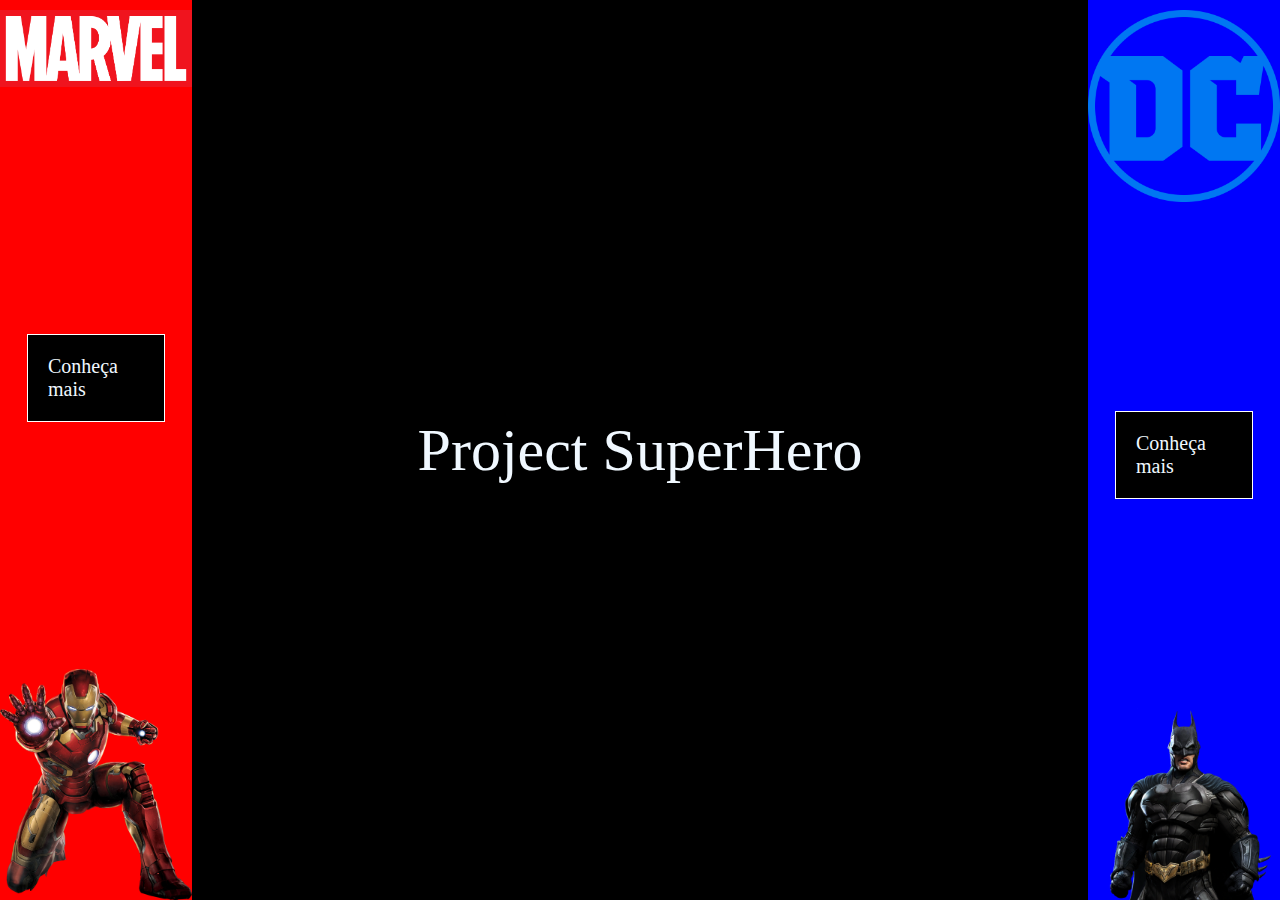
==== index.html @ a9c987f0 "Reeuploandando os arquivos" ====
<!DOCTYPE html>
<html lang="pt-br">

<head>
    <meta charset="UTF-8">
    <meta http-equiv="X-UA-Compatible" content="IE=edge">
    <meta name="viewport" content="width=device-width, initial-scale=1.0">
    <title>Project SuperHero</title>
    <link rel="icon" href="imagens/escudo cap américa.png">
    <link rel="stylesheet" href="estilo_p_incial.css">
</head>

<body>
    <div id="principal">
        <div id="lado-marvel">
            <img src="imagens/marvel logo.png" alt="logo da Marvel">
            <span>
            <a href="marvel.html">Conheça mais</a>
            </span>
            <img src="imagens/iron man.png" alt="imagem do homem de ferro">
        </div>

        <div id="centro">
            <p>Project SuperHero</p> 
        </div>

        <div id="lado-dc">
            <img src="imagens/dc logo.png" alt="logo da DC">
            <span>
            <a href="dc.html">Conheça mais</a>
            </span>
            <img src="imagens/batman.png" alt="imagem do batman">
        </div>
    </div>
</body>

</html>
---- estilo_p_incial.css ----
html, body 
{
    height: 100%;
    margin: 0px;
}
#principal
{
    display: flex;
    height: 100%;
    width: 100%;
    
}
#lado-marvel
{
    background-color: red;
    width: 15%;
    display: flex;
    justify-content: space-between;
    flex-direction: column;
    align-items: center;
    padding-top: 10px;
}
#lado-dc
{
    background-color: blue;
    width: 15%;;
    display: flex;
    justify-content: space-between;
    flex-direction: column;
    align-items: center;
    padding-top: 10px;
}
#centro
{
    background-color: black;
    width: 70%;
    display: flex;
    justify-content: space-around;
    flex-direction: column;
    align-items: center;

}
#principal img
{
    width: 100%;
}
#centro p
{
    color: aliceblue;
    font-size: 60px;
}
#principal span
{
    display: flex;
    justify-content: center;
    width: 50%;
    padding: 20px;
    background-color: black;
    border: solid 1px white;

}
#principal span a
{
    color: aliceblue;
    text-decoration: none;
    font-size: 20px ;
}
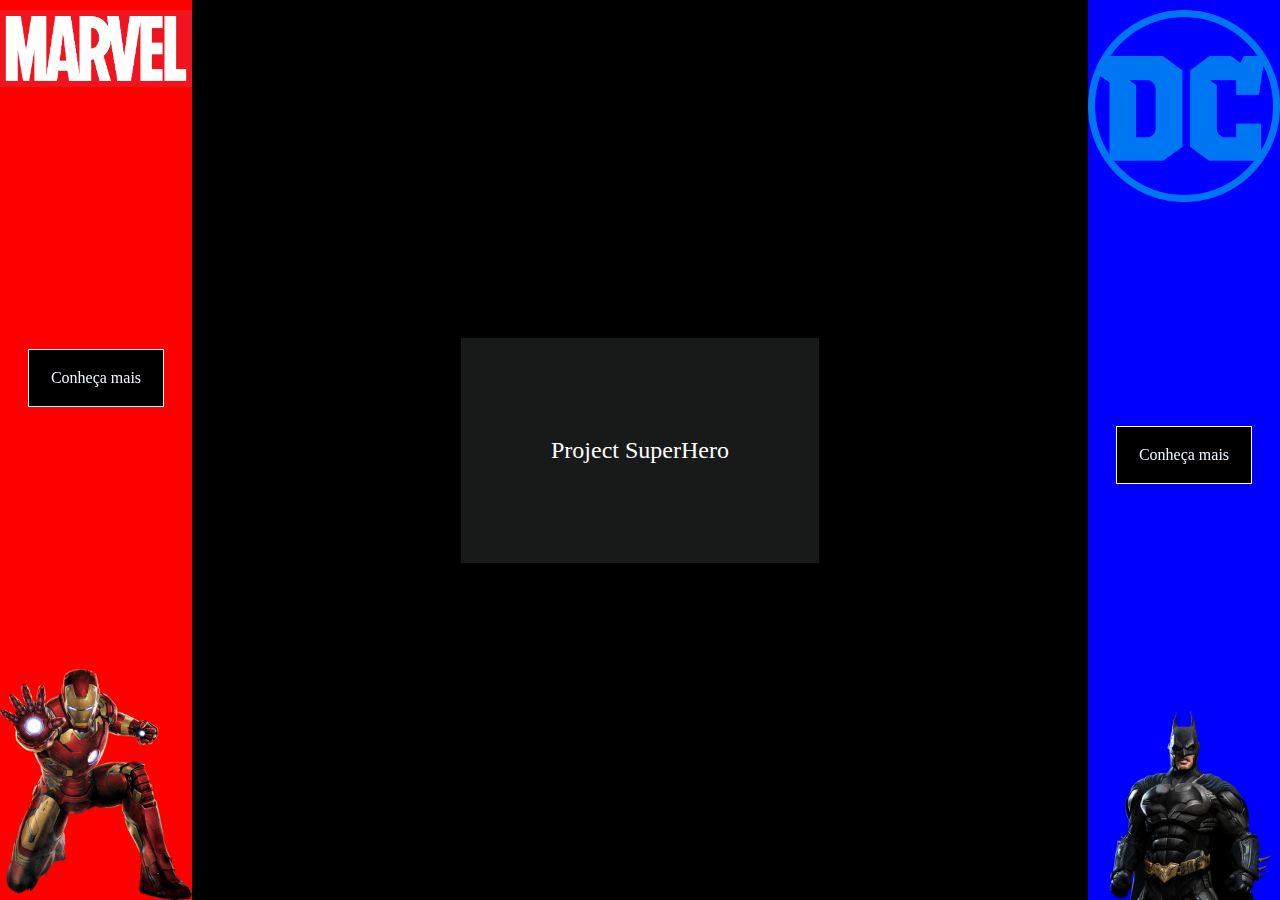
==== commit 4162b489: "Colocando video de fundo e aprimorando responsividade" ====
--- a/index.html
+++ b/index.html
@@ -12,21 +12,24 @@
 
 <body>
     <div id="principal">
-        <div id="lado-marvel">
+        <div id="lado-marvel" class="laterais">
             <img src="imagens/marvel logo.png" alt="logo da Marvel">
-            <span>
+            <span class="botao">
             <a href="marvel.html">Conheça mais</a>
             </span>
             <img src="imagens/iron man.png" alt="imagem do homem de ferro">
         </div>
 
         <div id="centro">
-            <p>Project SuperHero</p> 
+            <video src="videos/Cena final ultimato.mp4" autoplay muted></video>
+            <span class="content">
+                <p>Project SuperHero</p>
+            </span>
         </div>
 
-        <div id="lado-dc">
+        <div id="lado-dc" class="laterais">
             <img src="imagens/dc logo.png" alt="logo da DC">
-            <span>
+            <span class="botao">
             <a href="dc.html">Conheça mais</a>
             </span>
             <img src="imagens/batman.png" alt="imagem do batman">
--- a/estilo_p_incial.css
+++ b/estilo_p_incial.css
@@ -1,67 +1,185 @@
-html, body 
-{
+html,
+body {
     height: 100%;
     margin: 0px;
 }
-#principal
-{
-    display: flex;
-    height: 100%;
-    width: 100%;
-    
+
+@media (min-width: 700px) {
+    #principal {
+        display: flex;
+        height: 100%;
+        width: 100%;
+    }
+
+    .laterais {
+        width: 15%;
+        display: flex;
+        justify-content: space-between;
+        flex-direction: column;
+        align-items: center;
+        padding-top: 10px;
+    }
+
+    #lado-marvel {
+        background-color: red;
+    }
+
+    #lado-dc {
+        background-color: blue;
+    }
+
+    #centro {
+        position: relative;
+        background-color: black;
+        width: 70%;
+        display: flex;
+        justify-content: center;
+        align-items: center;
+        overflow: hidden;
+        z-index: -1;
+
+    }
+
+    #principal img {
+        width: 100%;
+    }
+
+    .botao {
+        display: flex;
+        justify-content: center;
+        width: 50%;
+        padding: 10%;
+        background-color: black;
+        border: solid 1px white;
+        position: relative;
+
+    }
+
+    .botao a {
+        color: aliceblue;
+        text-decoration: none;
+        font-size: 1em;
+    }
+
+    #centro video {
+        position: fixed;
+        top: 0;
+        left: 0;
+        object-fit: cover;
+        height: 100%;
+    }
+
+    #centro .content {
+        z-index: 0;
+        width: 40%;
+        height: 25%;
+        background-color: rgba(91, 97, 97, 0.26);
+        text-align: center;
+        display: flex;
+        flex-direction: column;
+        justify-content: center;
+    }
+
+    #centro .content p {
+        font-size: 1.5em;
+        color: #ffff;
+    }
 }
-#lado-marvel
-{
-    background-color: red;
-    width: 15%;
-    display: flex;
-    justify-content: space-between;
-    flex-direction: column;
-    align-items: center;
-    padding-top: 10px;
+@media (max-width: 699px){
+    #principal {
+        display: flex;
+        height: 100%;
+        width: 100%;
+        flex-direction: column;
+        position: relative;
+    }
+
+    .laterais {
+        width: 100%;
+        height: 15%;
+        display: flex;
+        justify-content: space-between;
+        flex-direction: row;
+        align-items: center;
+    }
+
+    #lado-marvel {
+        background-color: red;
+    }
+
+    #lado-dc {
+        background-color: blue;
+    }
+
+    #centro {
+        background-color: black;
+        height: 70%;
+        display: flex;
+        justify-content: space-around;
+        flex-direction: column;
+        align-items: center;
+        overflow: hidden;
+        z-index: -1;
+        position: relative;
+    }
+
+    #principal img {
+        height: 100%;
+    }
+
+    .botao {
+        display: flex;
+        justify-content: center;
+        width: 15%;
+        padding: 1%;
+        background-color: black;
+        border: solid 1px white;
+        position: relative;
+
+    }
+
+    .botao a {
+        color: aliceblue;
+        text-decoration: none;
+        font-size: 1em;
+    }
+
+    #centro video {
+        position: absolute;
+        top: 0;
+        left: 0;
+        object-fit: cover;
+        height: 100%;
+    }
+
+    #centro .content {
+        z-index: 0;
+        margin: auto;
+        width: 40%;
+        height: 25%;
+        background-color: rgba(91, 97, 97, 0.199);
+        border: 0px;
+        text-align: center;
+        display: flex;
+        flex-direction: column;
+        justify-content: center;
+    }
+
+    #centro .content p {
+        font-size: 1.5em;
+        color: #ffff;
+    }
 }
-#lado-dc
-{
-    background-color: blue;
-    width: 15%;;
-    display: flex;
-    justify-content: space-between;
-    flex-direction: column;
-    align-items: center;
-    padding-top: 10px;
+@media (max-width: 480px) {
+    #principal img {
+        height: 70%;
+    }
+    .botao a {
+        font-size: 0.8em;
+    }
 }
-#centro
-{
-    background-color: black;
-    width: 70%;
-    display: flex;
-    justify-content: space-around;
-    flex-direction: column;
-    align-items: center;
-
-}
-#principal img
-{
-    width: 100%;
-}
-#centro p
-{
-    color: aliceblue;
-    font-size: 60px;
-}
-#principal span
-{
-    display: flex;
-    justify-content: center;
-    width: 50%;
-    padding: 20px;
-    background-color: black;
-    border: solid 1px white;
-
-}
-#principal span a
-{
-    color: aliceblue;
-    text-decoration: none;
-    font-size: 20px ;
+@media (max-width: 380px) {
+    #principal img {
+        height: 50%;
+    }
 }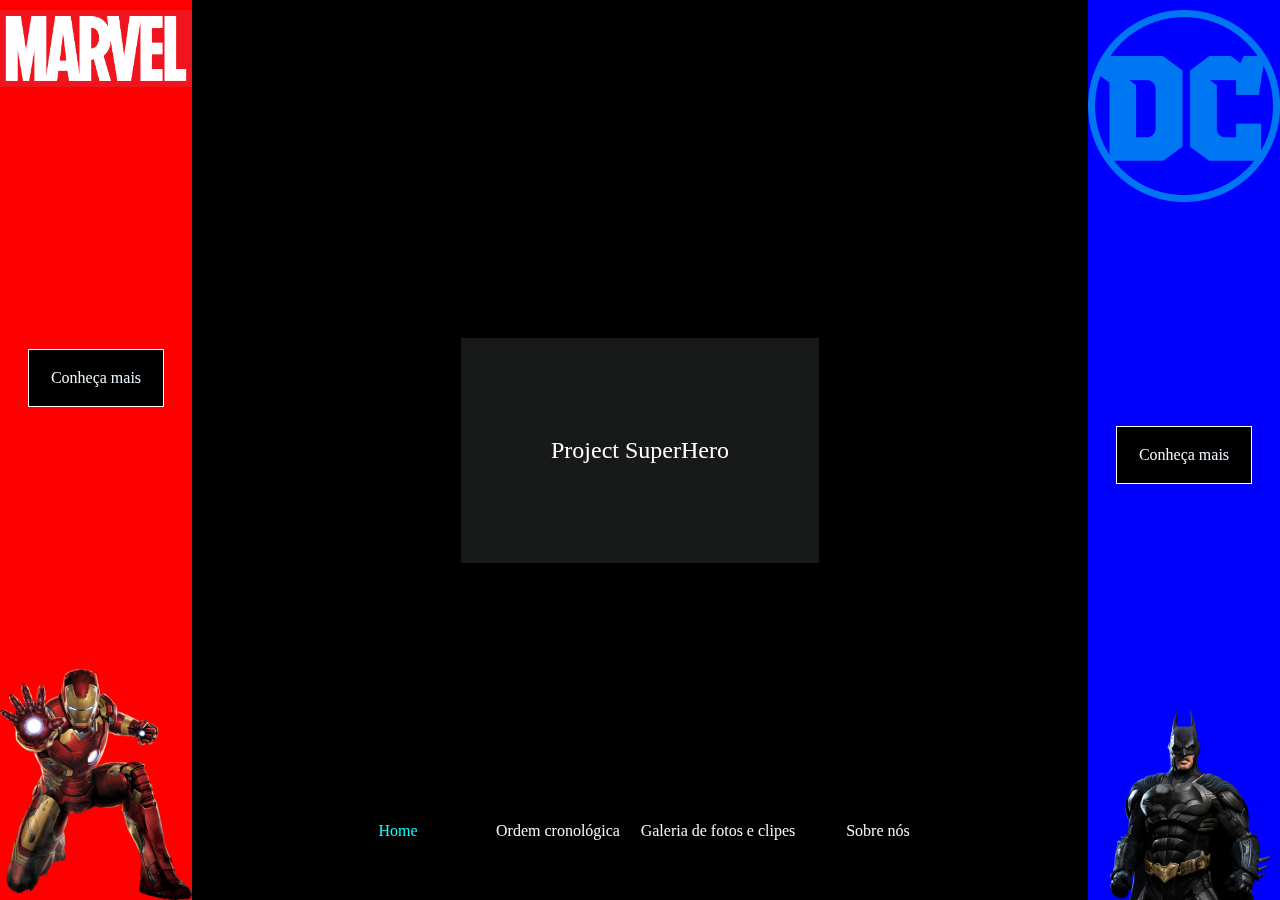
==== commit 0ac0114d: "Adicionando aleatoriedade aos videos de fundo da pagina inicial" ====
--- a/index.html
+++ b/index.html
@@ -15,13 +15,13 @@
         <div id="lado-marvel" class="laterais">
             <img src="imagens/marvel logo.png" alt="logo da Marvel">
             <span class="botao">
-            <a href="marvel.html">Conheça mais</a>
+                <a href="marvel.html">Conheça mais</a>
             </span>
             <img src="imagens/iron man.png" alt="imagem do homem de ferro">
         </div>
 
         <div id="centro">
-            <video src="videos/Cena final ultimato.mp4" autoplay muted></video>
+            <video id="meu-video" autoplay muted> <source src="videos/Cena final ultimato.mp4" type="video/mp4"> </video>
             <span class="content">
                 <p>Project SuperHero</p>
             </span>
@@ -30,11 +30,23 @@
         <div id="lado-dc" class="laterais">
             <img src="imagens/dc logo.png" alt="logo da DC">
             <span class="botao">
-            <a href="dc.html">Conheça mais</a>
+                <a href="dc.html">Conheça mais</a>
             </span>
             <img src="imagens/batman.png" alt="imagem do batman">
         </div>
     </div>
+    <div id="dock">
+    <nav>
+        <div class="item"><a href="index.html">Home</a></div>
+        <div class="item"><a href="ordemcron.html">Ordem cronológica</a></div>
+        <div class="item"><a href="fotoseclipes.html">Galeria de fotos e clipes</a></div>
+        <div class="item"><a href="sobre.html">Sobre nós</a></div>
+    </nav>
+    </div>        
+            
+            
+            
+    <script src="script.js"></script>
 </body>
 
 </html>--- a/estilo_p_incial.css
+++ b/estilo_p_incial.css
@@ -3,7 +3,33 @@
     height: 100%;
     margin: 0px;
 }
-
+nav {
+    display: flex;
+    justify-content: space-between;
+  }
+  
+.item {
+    flex-basis: 25%;
+    text-align: center;
+    padding-top: 2%;
+    padding-bottom: 2%;
+  }
+#dock{
+    position: fixed;
+    bottom: 5%;
+    width: 50%;
+    right: 25%;
+    background-color: rgba(0, 0, 0, 0.534);
+    border-radius: 10px;
+    border: 2px solid rgba(0, 0, 0, 0.808);
+}
+.item a{
+    text-decoration: none;
+    color: aliceblue;
+}
+.item a[href="index.html"] {
+    color: aqua;
+}
 @media (min-width: 700px) {
     #principal {
         display: flex;
@@ -66,6 +92,7 @@
         top: 0;
         left: 0;
         object-fit: cover;
+        width: 100%;
         height: 100%;
     }
 
@@ -169,6 +196,9 @@
         font-size: 1.5em;
         color: #ffff;
     }
+    #dock {
+        bottom: 20%;
+    }
 }
 @media (max-width: 480px) {
     #principal img {
@@ -177,9 +207,18 @@
     .botao a {
         font-size: 0.8em;
     }
+    #dock { 
+        width: 60%;
+        right: 20%;
+    }
 }
 @media (max-width: 380px) {
     #principal img {
         height: 50%;
     }
-}+    #dock { 
+        width: 70%;
+        right: 15%;
+    }
+}
+
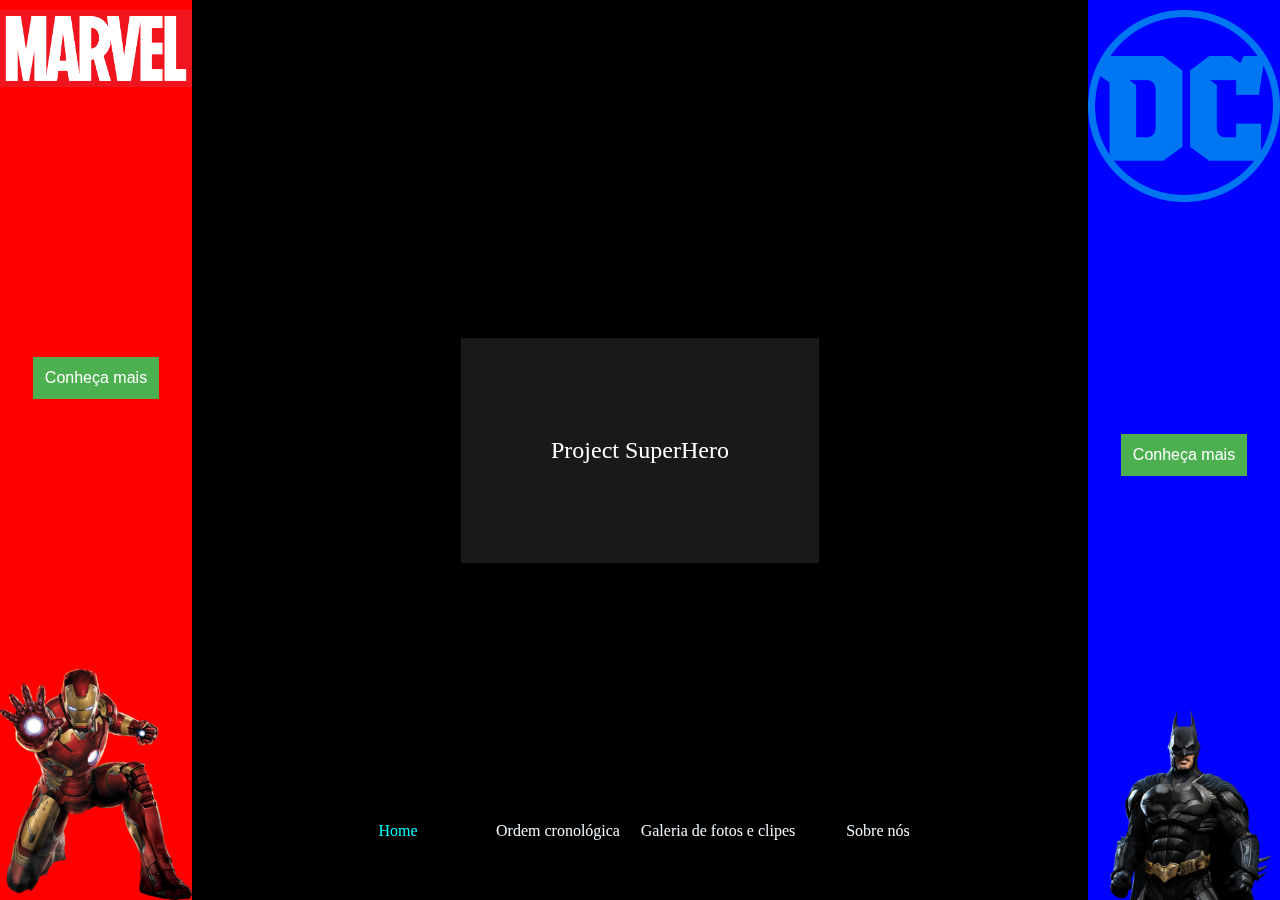
==== commit 8ac52ede: "Batman + dropdown" ====
--- a/index.html
+++ b/index.html
@@ -14,9 +14,13 @@
     <div id="principal">
         <div id="lado-marvel" class="laterais">
             <img src="imagens/marvel logo.png" alt="logo da Marvel">
-            <span class="botao">
-                <a href="marvel.html">Conheça mais</a>
-            </span>
+            <div class="dropdown">
+                <button class="dropbtn" onclick="toggleDropdown('dropdown1')">Conheça mais</button>
+                <div class="dropdown-content" id="dropdown1">
+                  <a href="herois/homemdeferro.html">Homem de Ferro</a>
+                  <a href="herois/homemaranha.html">Homem Aranha</a>
+                </div>
+              </div>
             <img src="imagens/iron man.png" alt="imagem do homem de ferro">
         </div>
 
@@ -29,9 +33,13 @@
 
         <div id="lado-dc" class="laterais">
             <img src="imagens/dc logo.png" alt="logo da DC">
-            <span class="botao">
-                <a href="dc.html">Conheça mais</a>
-            </span>
+            <div class="dropdown">
+                <button class="dropbtn" onclick="toggleDropdown('dropdown2')">Conheça mais</button>
+                <div class="dropdown-content" id="dropdown2">
+                  <a href="herois/batman.html">Batman</a>
+                  <a href="#">Opção 2</a>
+                </div>
+              </div>
             <img src="imagens/batman.png" alt="imagem do batman">
         </div>
     </div>
@@ -47,6 +55,7 @@
             
             
     <script src="script.js"></script>
+    <script src="script2.js"></script>
 </body>
 
 </html>--- a/estilo_p_incial.css
+++ b/estilo_p_incial.css
@@ -222,3 +222,70 @@
     }
 }
 
+.item:hover{
+    background-color: blue;
+    scale: 1.3;
+    border: 1px solid black;
+    transition: 1s;
+}
+
+  
+  /* Estilo do dropdown */
+  .dropdown {
+    position: relative;
+    display: inline-block;
+  }
+  
+  .dropbtn {
+    background-color: #4CAF50;
+    color: white;
+    padding: 12px;
+    font-size: 16px;
+    border: none;
+    cursor: pointer;
+  }
+  
+  .dropbtn:hover, .dropbtn:focus {
+    background-color: #3e8e41;
+  }
+  
+  /* Estilo do dropdown */
+  .dropdown-content {
+    display: none;
+    position: absolute;
+    background-color: #f9f9f9;
+    min-width: 160px;
+    box-shadow: 0px 8px 16px 0px rgba(0,0,0,0.2);
+    z-index: 1;
+  }
+  
+  /* Estilos específicos do dropdown 1 */
+  #dropdown1 .dropdown-content {
+    top: 40px; /* Posição do dropdown 1 em relação ao botão */
+    left: 0;
+  }
+  
+  /* Estilos específicos do dropdown 2 */
+  #dropdown2 .dropdown-content {
+    top: 40px; /* Posição do dropdown 2 em relação ao botão */
+    right: 0;
+  }
+  
+  .dropdown-content a {
+    color: black;
+    padding: 12px 16px;
+    text-decoration: none;
+    display: block;
+  }
+  
+  .dropdown-content a:hover {
+    background-color: #f1f1f1;
+  }
+  
+  .show {
+    display: block;
+  }
+  
+  
+
+
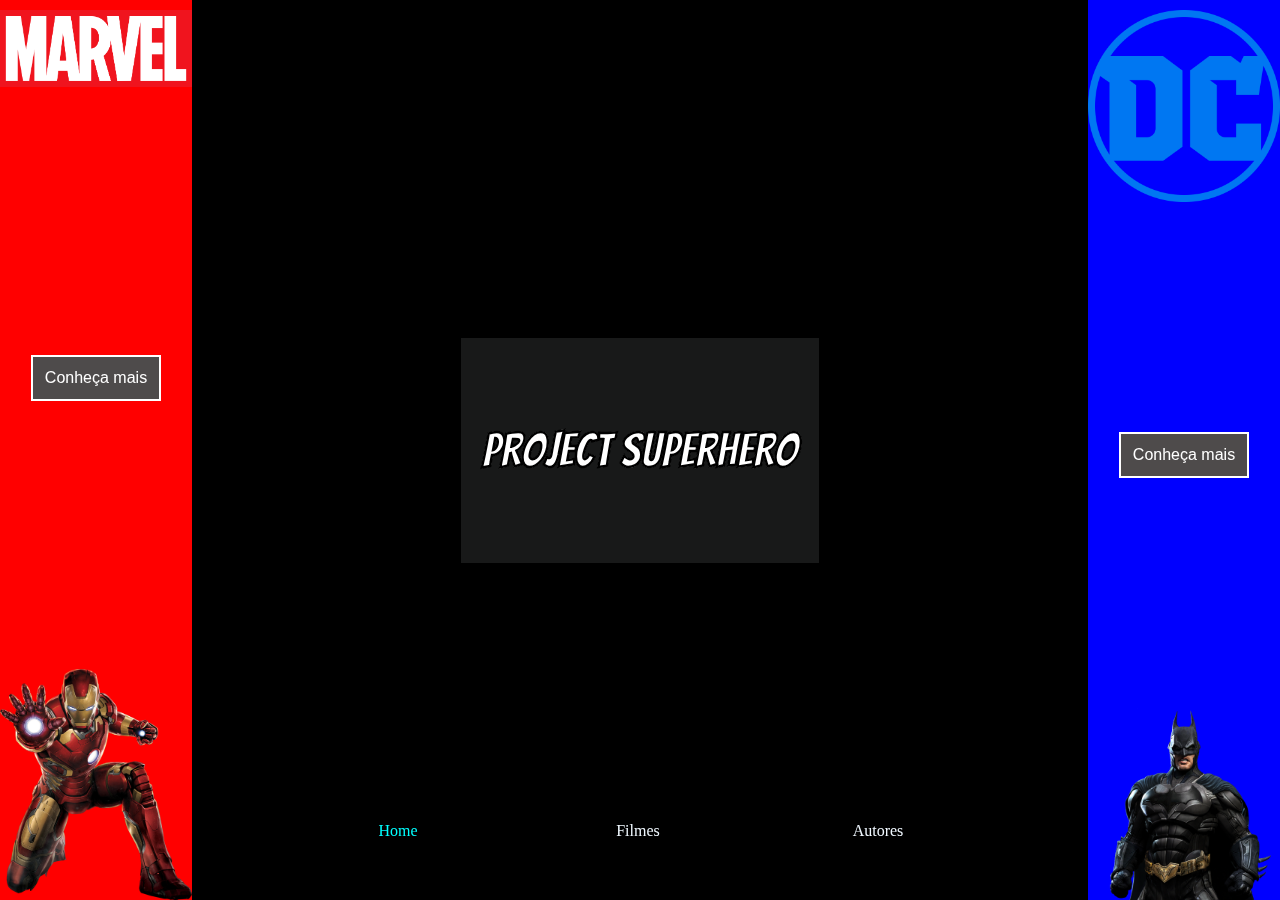
==== commit 25b2d934: "modificações finais" ====
--- a/index.html
+++ b/index.html
@@ -27,7 +27,7 @@
         <div id="centro">
             <video id="meu-video" autoplay muted> <source src="videos/Cena final ultimato.mp4" type="video/mp4"> </video>
             <span class="content">
-                <p>Project SuperHero</p>
+                <h1>Project SuperHero</h1>
             </span>
         </div>
 
@@ -37,7 +37,7 @@
                 <button class="dropbtn" onclick="toggleDropdown('dropdown2')">Conheça mais</button>
                 <div class="dropdown-content" id="dropdown2">
                   <a href="herois/batman.html">Batman</a>
-                  <a href="#">Opção 2</a>
+                  <a href="herois/superman.html">Superman</a>
                 </div>
               </div>
             <img src="imagens/batman.png" alt="imagem do batman">
@@ -46,9 +46,8 @@
     <div id="dock">
     <nav>
         <div class="item"><a href="index.html">Home</a></div>
-        <div class="item"><a href="ordemcron.html">Ordem cronológica</a></div>
-        <div class="item"><a href="fotoseclipes.html">Galeria de fotos e clipes</a></div>
-        <div class="item"><a href="sobre.html">Sobre nós</a></div>
+        <div class="item"><a href="ordemcron.html">Filmes</a></div>
+        <div class="item"><a href="sobre.html">Autores</a></div>
     </nav>
     </div>        
             
--- a/estilo_p_incial.css
+++ b/estilo_p_incial.css
@@ -1,3 +1,4 @@
+@import url('https://fonts.googleapis.com/css2?family=Bangers&family=Montserrat:ital,wght@1,100&display=swap');
 html,
 body {
     height: 100%;
@@ -199,6 +200,10 @@
     #dock {
         bottom: 20%;
     }
+    #dropdown2{
+        top: -80px;
+        right: 0;
+      }
 }
 @media (max-width: 480px) {
     #principal img {
@@ -230,18 +235,17 @@
 }
 
   
-  /* Estilo do dropdown */
   .dropdown {
     position: relative;
     display: inline-block;
   }
   
   .dropbtn {
-    background-color: #4CAF50;
+    background-color: rgb(78, 75, 75);
     color: white;
     padding: 12px;
     font-size: 16px;
-    border: none;
+    border: 2px solid white;
     cursor: pointer;
   }
   
@@ -249,7 +253,7 @@
     background-color: #3e8e41;
   }
   
-  /* Estilo do dropdown */
+ 
   .dropdown-content {
     display: none;
     position: absolute;
@@ -259,15 +263,15 @@
     z-index: 1;
   }
   
-  /* Estilos específicos do dropdown 1 */
+ 
   #dropdown1 .dropdown-content {
-    top: 40px; /* Posição do dropdown 1 em relação ao botão */
+    top: 40px;
     left: 0;
   }
   
-  /* Estilos específicos do dropdown 2 */
+
   #dropdown2 .dropdown-content {
-    top: 40px; /* Posição do dropdown 2 em relação ao botão */
+    top: 40px;
     right: 0;
   }
   
@@ -285,7 +289,12 @@
   .show {
     display: block;
   }
-  
-  
-
-
+  h1{
+    font-family: Bangers;
+    color: white;
+    font-size: 3em;
+    -webkit-text-stroke: 1px rgb(0, 0, 0);
+  }
+  
+
+
